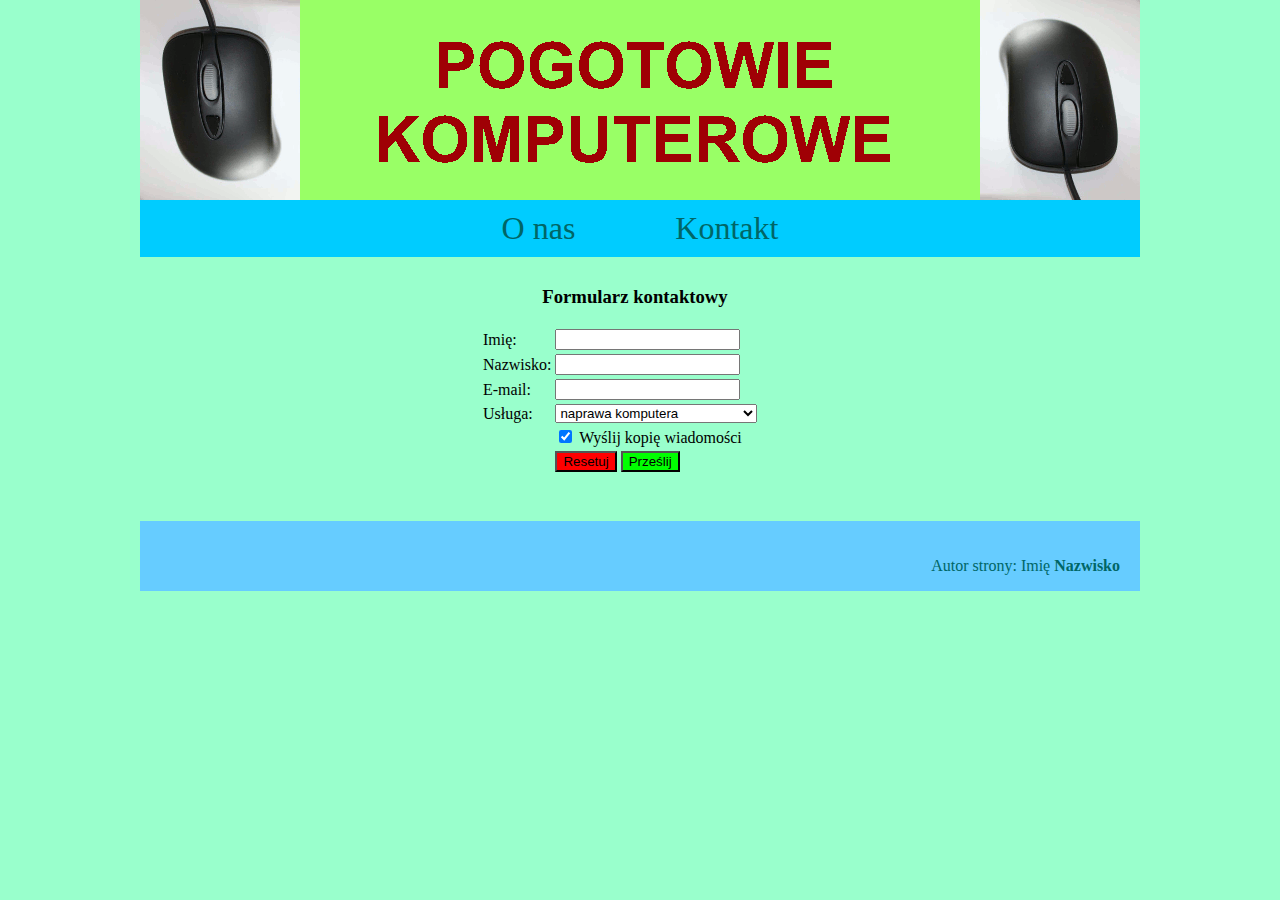
==== kontakt.html @ 2f2f7691 "feat: almost done" ====
<!DOCTYPE html>
<html lang="pl">
    <head>
        <meta charset="UTF-8" />
        <meta http-equiv="X-UA-Compatible" content="IE=edge" />
        <meta name="viewport" content="width=device-width, initial-scale=1.0" />
        <meta name="description" content="Pogotowie komputerowe" />
        <meta name="keywords" content="IT, pogotowie" />
        <title>Pogotowie komputerowe</title>
        <link rel="stylesheet" href="styl.css" />
        <link rel="shortcut icon" href="favicon.png" type="image/png" />
        <script src="main.js"></script>
    </head>
    <body>
        <div class="container">
            <header class="banner">
                <img src="animacja.gif" alt="baner" />
            </header>
            <nav class="n1">
                <a href="index.html">O nas</a><a href="kontakt.html">Kontakt</a>
            </nav>
            <main>
                <section></section>
                <section>
                    <h3>Formularz kontaktowy</h3>
                    <table>
                        <tr>
                            <td>Imię:</td>
                            <td><input type="text" name="name" /></td>
                        </tr>
                        <tr>
                            <td>Nazwisko:</td>
                            <td><input type="text" name="surname" /></td>
                        </tr>
                        <tr>
                            <td>E-mail:</td>
                            <td><input type="text" name="email" /></td>
                        </tr>
                        <tr>
                            <td>Usługa:</td>
                            <td>
                                <select name="service" id="service">
                                    <option value="naprawa komputera">
                                        naprawa komputera
                                    </option>
                                    <option value="odzyskiwanie danych">
                                        odzyskiwanie danych
                                    </option>
                                    <option value="problemy z oprogramowaniem">
                                        problemy z oprogramowaniem
                                    </option>
                                    <option value="konfiguracja sieci LAN">
                                        konfiguracja sieci LAN
                                    </option>
                                    <option value="inne">inne</option>
                                </select>
                            </td>
                        </tr>
                        <tr>
                            <td></td>
                            <td>
                                <input
                                    type="checkbox"
                                    name="copy"
                                    id="copy"
                                    checked
                                />
                                Wyślij kopię wiadomości
                            </td>
                        </tr>
                        <tr>
                            <td></td>
                            <td>
                                <button id="reset">Resetuj</button>
                                <button id="send">Prześlij</button>
                            </td>
                        </tr>
                    </table>
                    <p id="result"></p>
                </section>
            </main>
            <section></section>
            <footer>
                <p>Autor strony: Imię <b>Nazwisko</b></p>
            </footer>
        </div>
    </body>
</html>
---- styl.css ----
body {
    margin: 0;
    padding: 0;
    background-color: #99ffcc;
}
nav {
    background-color: #00ccff;
    text-align: center;
    padding: 10px 0;
}
footer {
    background-color: #66ccff;
    color: #006666;
    text-align: right;
    height: 30px;
    padding: 20px;
}
header {
    background-color: #99ff66;
    height: 200px;
}
.container {
    width: 1000px;
    margin: auto;
}
main {
    display: flex;
    flex-direction: row;
}
section {
    width: 310px;
    padding: 10px;
}
h2,
h3 {
    text-align: center;
}

a,
a:visited {
    color: #006666;
    margin: 50px;
    font-size: 200%;
    text-decoration: none;
}

#reset {
    background-color: #ff0000;
}
#send {
    background-color: #00ff00;
}
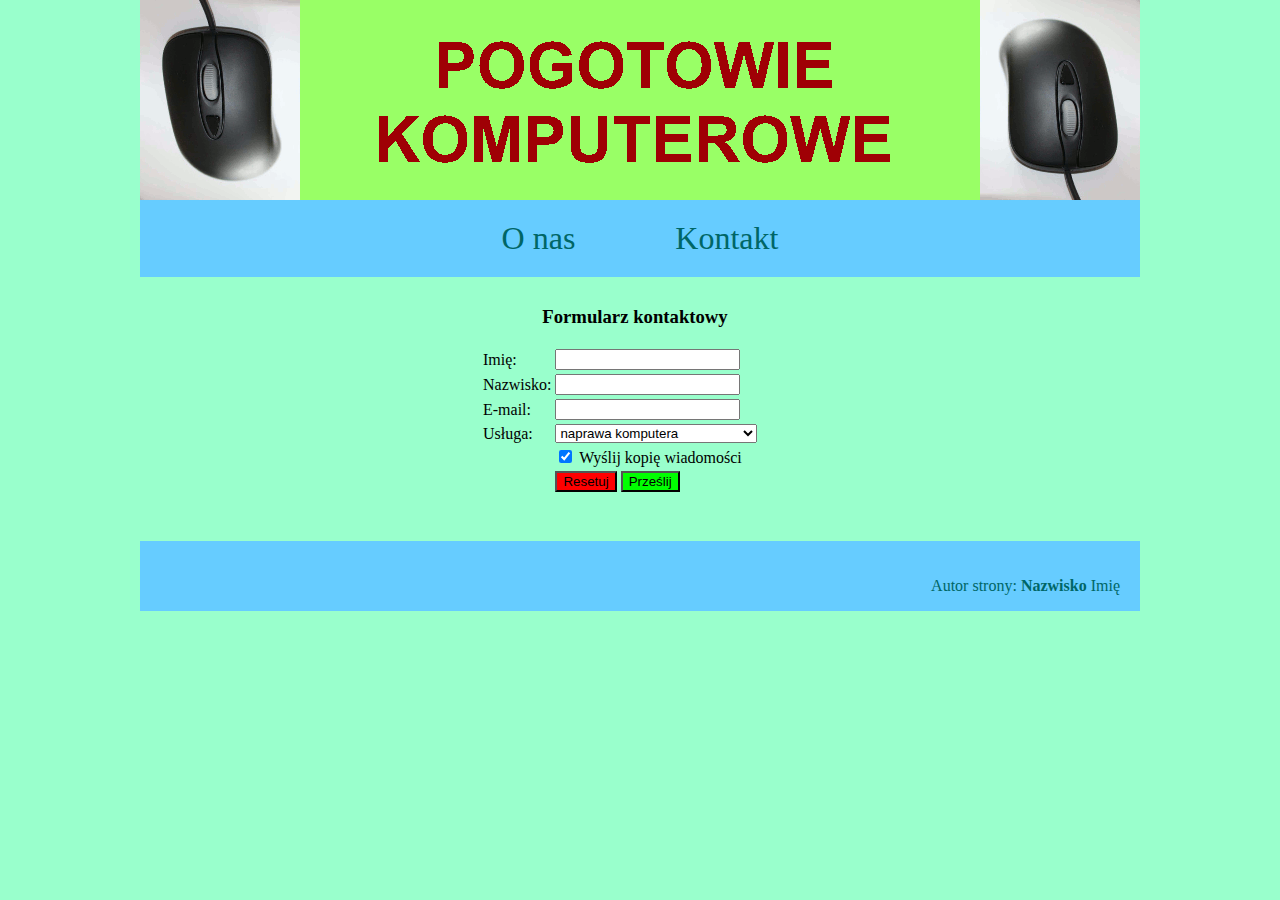
==== commit aa1a5482: "feat: last features and tweaks" ====
--- a/kontakt.html
+++ b/kontakt.html
@@ -23,65 +23,77 @@
                 <section></section>
                 <section>
                     <h3>Formularz kontaktowy</h3>
-                    <table>
-                        <tr>
-                            <td>Imię:</td>
-                            <td><input type="text" name="name" /></td>
-                        </tr>
-                        <tr>
-                            <td>Nazwisko:</td>
-                            <td><input type="text" name="surname" /></td>
-                        </tr>
-                        <tr>
-                            <td>E-mail:</td>
-                            <td><input type="text" name="email" /></td>
-                        </tr>
-                        <tr>
-                            <td>Usługa:</td>
-                            <td>
-                                <select name="service" id="service">
-                                    <option value="naprawa komputera">
-                                        naprawa komputera
-                                    </option>
-                                    <option value="odzyskiwanie danych">
-                                        odzyskiwanie danych
-                                    </option>
-                                    <option value="problemy z oprogramowaniem">
-                                        problemy z oprogramowaniem
-                                    </option>
-                                    <option value="konfiguracja sieci LAN">
-                                        konfiguracja sieci LAN
-                                    </option>
-                                    <option value="inne">inne</option>
-                                </select>
-                            </td>
-                        </tr>
-                        <tr>
-                            <td></td>
-                            <td>
-                                <input
-                                    type="checkbox"
-                                    name="copy"
-                                    id="copy"
-                                    checked
-                                />
-                                Wyślij kopię wiadomości
-                            </td>
-                        </tr>
-                        <tr>
-                            <td></td>
-                            <td>
-                                <button id="reset">Resetuj</button>
-                                <button id="send">Prześlij</button>
-                            </td>
-                        </tr>
-                    </table>
+                    <form id="contact-form">
+                        <table>
+                            <tr>
+                                <td>Imię:</td>
+                                <td><input type="text" name="name" /></td>
+                            </tr>
+                            <tr>
+                                <td>Nazwisko:</td>
+                                <td><input type="text" name="surname" /></td>
+                            </tr>
+                            <tr>
+                                <td>E-mail:</td>
+                                <td><input type="email" name="email" /></td>
+                            </tr>
+                            <tr>
+                                <td>Usługa:</td>
+                                <td>
+                                    <select name="service" id="service">
+                                        <option value="naprawa komputera">
+                                            naprawa komputera
+                                        </option>
+                                        <option value="odzyskiwanie danych">
+                                            odzyskiwanie danych
+                                        </option>
+                                        <option
+                                            value="problemy z oprogramowaniem"
+                                        >
+                                            problemy z oprogramowaniem
+                                        </option>
+                                        <option value="konfiguracja sieci LAN">
+                                            konfiguracja sieci LAN
+                                        </option>
+                                        <option value="inne">inne</option>
+                                    </select>
+                                </td>
+                            </tr>
+                            <tr>
+                                <td></td>
+                                <td>
+                                    <input
+                                        type="checkbox"
+                                        name="copy"
+                                        id="copy"
+                                        checked
+                                    />
+                                    Wyślij kopię wiadomości
+                                </td>
+                            </tr>
+                            <tr>
+                                <td></td>
+                                <td>
+                                    <input
+                                        type="reset"
+                                        id="reset"
+                                        value="Resetuj"
+                                    />
+                                    <input
+                                        type="submit"
+                                        id="send"
+                                        value="Prześlij"
+                                    />
+                                </td>
+                            </tr>
+                        </table>
+                    </form>
                     <p id="result"></p>
                 </section>
             </main>
             <section></section>
             <footer>
-                <p>Autor strony: Imię <b>Nazwisko</b></p>
+                <p>Autor strony: <b>Nazwisko</b> Imię</p>
             </footer>
         </div>
     </body>
--- a/styl.css
+++ b/styl.css
@@ -4,9 +4,9 @@
     background-color: #99ffcc;
 }
 nav {
-    background-color: #00ccff;
+    background-color: #66ccff;
     text-align: center;
-    padding: 10px 0;
+    padding: 20px 0;
 }
 footer {
     background-color: #66ccff;
